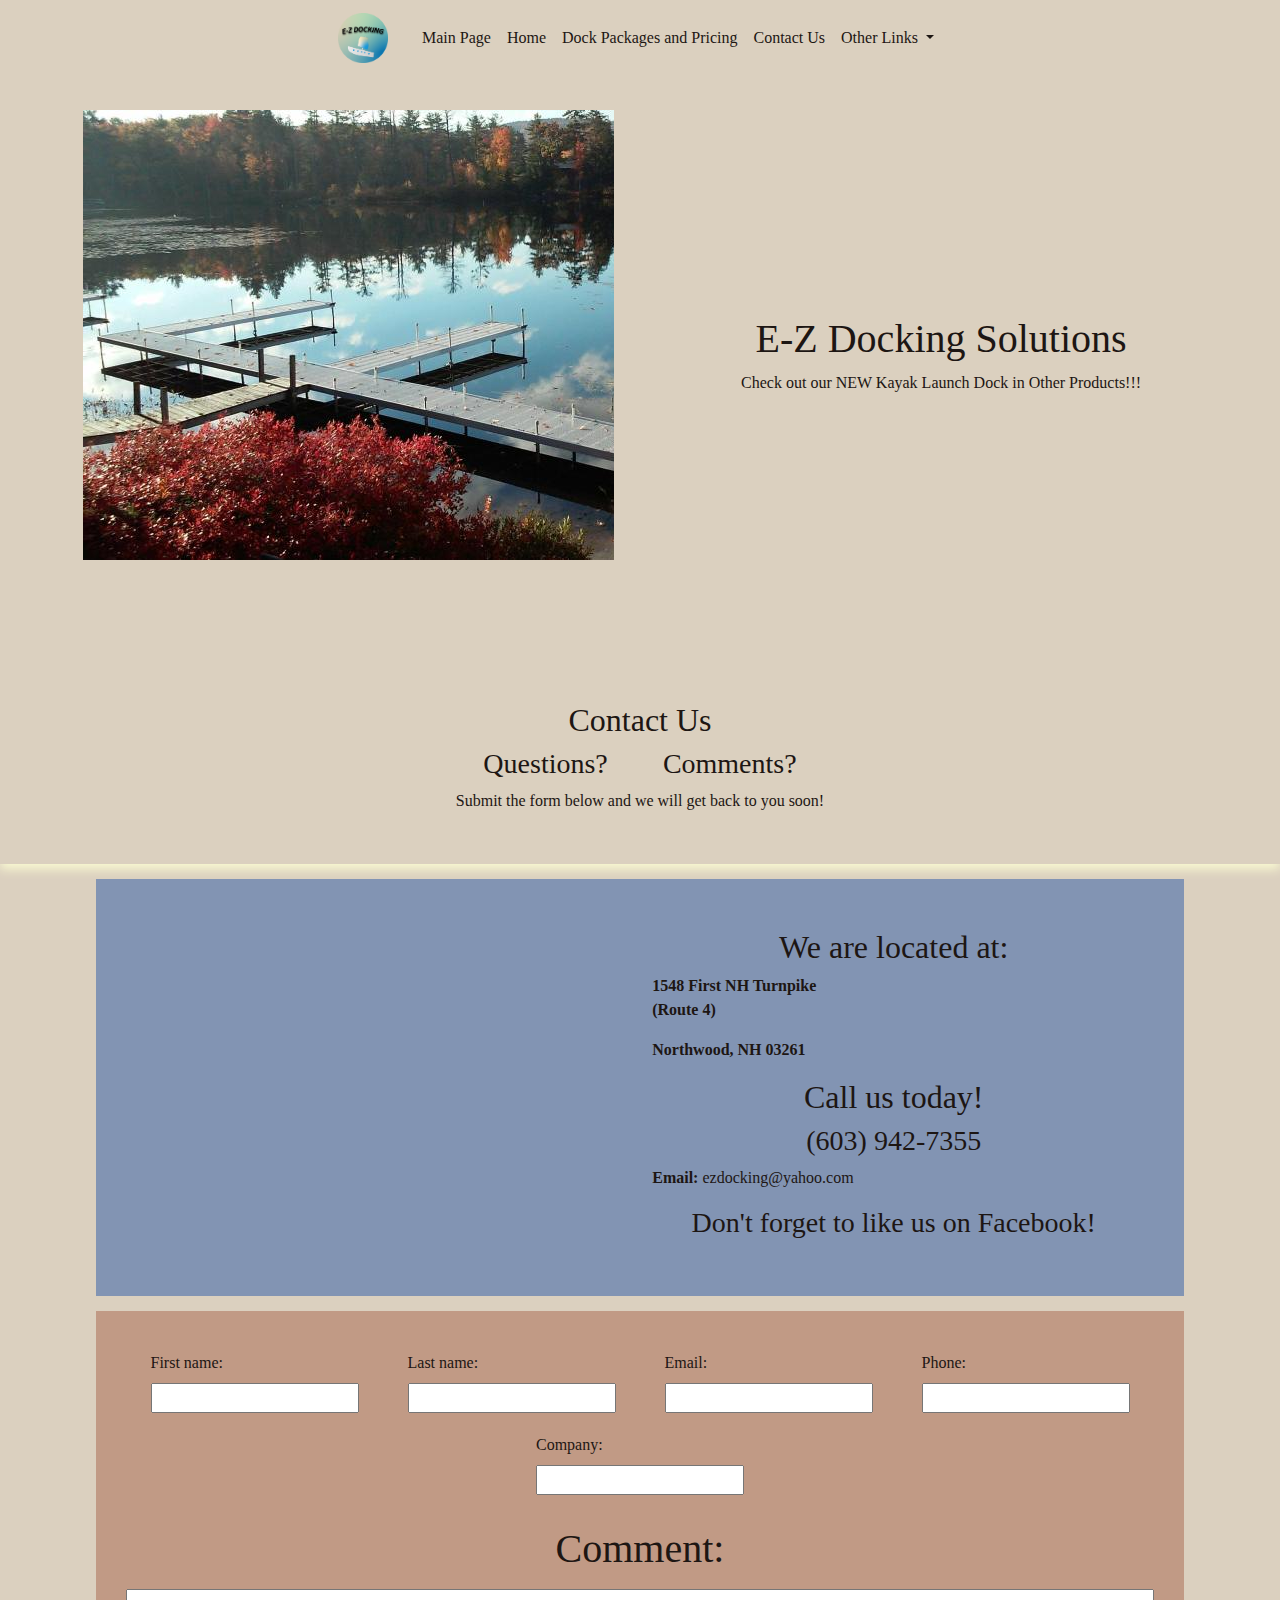
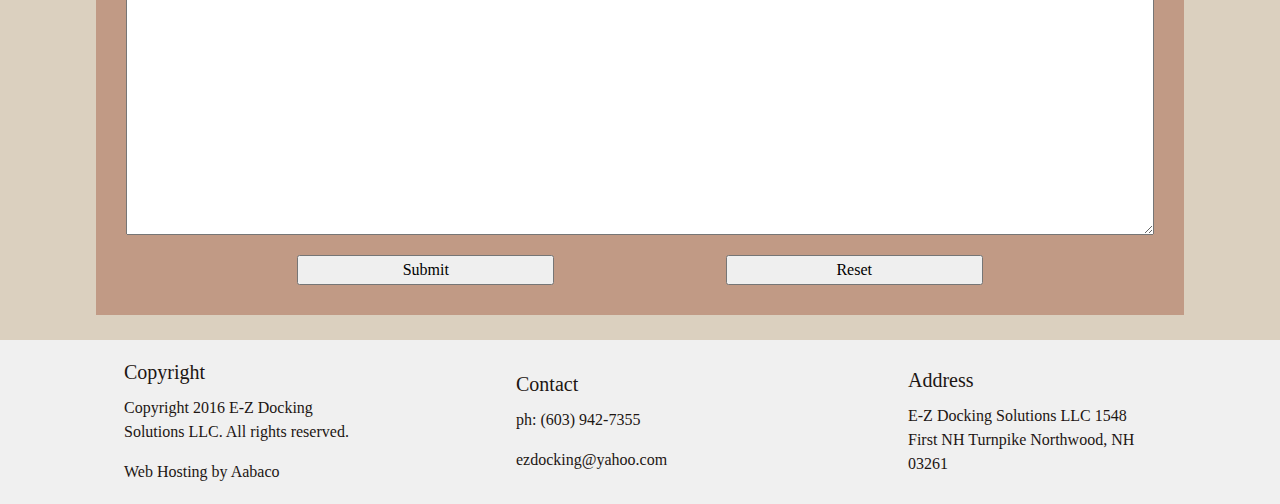
==== pages/contact/contact.html @ b24d6354 "changes to some pages" ====
<!DOCTYPE html>
<html lang="en">

<head>
    <meta charset="UTF-8">
    <meta http-equiv="X-UA-Compatible" content="IE=edge">
    <meta name="viewport" content="width=device-width, initial-scale=1.0">
    <title>E-Z Docking Solutions LLC - Home</title>

    <link rel="icon" href="../../img/EZIcon.png">

    <link rel="stylesheet" href="https://maxcdn.bootstrapcdn.com/bootstrap/4.0.0/css/bootstrap.min.css" integrity="sha384-Gn5384xqQ1aoWXA+058RXPxPg6fy4IWvTNh0E263XmFcJlSAwiGgFAW/dAiS6JXm" crossorigin="anonymous">
    <link rel="stylesheet" href="css/contact.css">
    <script src="js/contact.js"></script>

    <script src="https://smtpjs.com/v3/smtp.js"></script>
</head>

<body>
    <!--NavBar-->
    <nav class="navbar fixed-top navbar-expand-lg justify-content-center">
        <a class="navbar-brand" href="#"><img src="../../img/EZIcon.png" alt="EZ Icon"></a>
        <button class="navbar-toggler" type="button" data-toggle="collapse" data-target="#navbarNavDropdown" aria-controls="navbarNavDropdown" aria-expanded="false" aria-label="Toggle navigation">
            <span class="navbar-toggler-icon"></span>
        </button>
        <div class="collapse navbar-collapse justify-content-around" id="navbarNavDropdown" style="flex-grow: 0;">
            <ul class="navbar-nav">
                <li class="nav-item">
                    <a class="nav-link" href="../../index.html">Main Page</a>
                </li>
                <li class="nav-item active">
                    <a class="nav-link" href="../../index.html">Home <span class="sr-only">(current)</span></a>
                </li>
                <li class="nav-item">
                    <a class="nav-link" href="../../pages/price/price.html">Dock Packages and Pricing</a>
                </li>
                <li class="nav-item">
                    <a class="nav-link" href="../../pages/contact/contact.html">Contact Us</a>
                </li>
                <li class="nav-item dropdown">
                    <a class="nav-link dropdown-toggle" href="#" id="navbarDropdownMenuLink" data-toggle="dropdown" aria-haspopup="true" aria-expanded="false">
                        Other Links
                    </a>
                    <div class="dropdown-menu" aria-labelledby="navbarDropdownMenuLink">
                        <a class="dropdown-item" href="../../pages/sureStep/sureStep.html">Sure-Step</a>
                        <a class="dropdown-item" href="../../pages/partsAcessories/partsAccessories.html">Dock Parts and Accessories</a>
                        <a class="dropdown-item" onclick="warranty()">Warranty</a>
                        <a class="dropdown-item" href="/pages/testimonialFeedback../../testimonialFeedback.html">Testimonials and Feedback</a>
                    </div>
                </li>
            </ul>
        </div>
    </nav>

    <!--Warranty Pop-up-->
    <div id="surround" onclick="surround()">
        <div id="warranty">
            <h2>Warranty</h2>
            <div id="warrantyText">
                E-Z Docking Solutions LLC warranties all E-Z Docking Solutions brand docks purchased new by the original owner to be free from defects in the aluminum structure and welds for a period of 15 years. E-Z Docking Solutions LLC will at its option, repair or replace, without charge, or allow credit for any such goods found on examination by E-Z Docking Solutions to be defective under normal use and service, provided E-Z Docking Solutions is promptly notified in writing upon discovery of such defects. The buyers remedies with respect to defective goods shall be exclusively limited as provided above, and in no event shall E-Z Docking Solutions be liable for incidental or consequential damages of any nature. All repair work must be done by E-Z Docking Solutions. This warranty does not cover damage caused by improper use, installation, removal, overloading accident, neglect or harmful alterations or repairs made by others, damage by snow or ice, fallen trees, boat collisions, electrolysis, severe weather conditions, acts of war, and all acts of God.
            </div>
            <h3>E-Z Docking Solutions, LLC</h3>
        </div>
    </div>

    <!--Main Content-->
    <div id="mainContent">

        <!--Welcome Section-->
        <div id="welcome">

            <div id="imageHolder">
                <img src="../../img/Twin_Tamarack.jpg" alt="Background for the Main Dock Image">
            </div>

            <div id="welcomeText">
                <h1>E-Z Docking Solutions</h1>
                <p>Check out our NEW Kayak Launch Dock in Other Products!!!</p>
            </div>

            <div id="intro" style="text-align: center;">
                <h2>Contact Us</h2>
                <div style="display: flex; flex-wrap: wrap;width: 100%;justify-content: space-around;">
                    <h3>Questions?</h3><h3>Comments?</h3>
                </div>
                <p>Submit the form below and we will get back to you soon!</p>
            </div>

        </div>

        <!--Map Section-->
        <div class="box">
            <div class="boxImage" style="width: auto !important">
                <iframe src="https://www.google.com/maps/embed?pb=!1m18!1m12!1m3!1d2907.3945035918505!2d-71.27120194377032!3d43.22218776125185!2m3!1f0!2f0!3f0!3m2!1i1024!2i768!4f13.1!3m3!1m2!1s0x89e263e3e29caba7%3A0x72725f9119bd6e14!2sEZ%20Docking%20Solutions!5e0!3m2!1sen!2sus!4v1646513343921!5m2!1sen!2sus" width="450" height="350" style="border:0;" allowfullscreen="" loading="lazy"></iframe>
            </div>

            <div class="boxText" style="width: 48% !important;">
                <h2>We are located at:</h2>
                <p><b>1548 First NH Turnpike<br>(Route 4)</b></p>
                <p><b>Northwood, NH 03261</b></p>
                <h2>Call us today!</h2>
                <h3>(603) 942-7355</h3>
                <p><b>Email:</b> <a href="mailto:ezdocking@yahoo.com">ezdocking@yahoo.com</a></p>
                <h3>Don't forget to like us on <a href="https://www.facebook.com/E-Z-Docking-Solutions-110275449034725/">Facebook!</a> </h3>
            </div>
        </div>

        <!--Comment Submition Section-->
        <div class="box" id="commentSect">
            <form>
                <div style="display: flex;flex-wrap: wrap;flex-direction: row;justify-content: space-around;">
                    <div style="display: grid;">
                        <label for="fname">First name:</label>
                        <input id="fname" type="text" id="fname" name="fname" required="true">
                    </div>
                    <div style="display: grid;">
                        <label for="lname">Last name:</label>
                        <input id="lname" type="text" id="lname" name="lname" required="true">
                    </div>
                    <div style="display: grid;">
                        <label for="email">Email:</label>
                        <input id="email" type="email" id="email" name="email" required="true">
                    </div>
                    <div style="display: grid;">
                        <label for="phone">Phone:</label>
                        <input id="tel" type="tel" id="phone" name="phone" pattern="[0-9]{3}-[0-9]{2}-[0-9]{3}">
                    </div>
                    <div style="display: grid;">
                        <label for="company">Company:</label>
                        <input id="company" type="text" id="company" name="company">
                    </div>
                </div>
                <div style="display: grid;text-align: center;">
                    <label for="comment"><h1>Comment:</h1></label>
                    <textarea id="comment" name="comment" cols="30" rows="10" required="true"></textarea>
                </div>
                <div style="display:flex;flex-wrap: wrap;justify-content: space-evenly;align-items: center;">
                    <input onclick="SubmitFeedback()" id="submit" name="submit" style="width:25%" type="submit" value="Submit">
                    <input onclick="ResetFeedback()" id="reset" name="reset" style="width:25%" type="button" value="Reset">
                </div>
            </form>
        </div>

    </div>

    <!--Footer-->
    <div id="footer">
        <div class="card" style="width: 18rem; border: none; background-color: inherit;">
            <div class="card-body">
                <h5 class="card-title">Copyright</h5>
                <p class="card-text">Copyright 2016 E-Z Docking Solutions LLC. All rights reserved.</p>
                <a href="http://nhdocks.com/home#:~:text=Web%20Hosting%20by%20Aabaco" class="card-link">Web Hosting by Aabaco</a>
            </div>
        </div>
        <div class="card" style="width: 18rem; border: none; background-color: inherit;">
            <div class="card-body">
                <h5 class="card-title">Contact</h5>
                <p class="card-text">ph: (603) 942-7355</p>
                <a href="mailto:ezdocking@yahoo.com" class="card-link">ezdocking@yahoo.com</a>
            </div>
        </div>
        <div class="card" style="width: 18rem; border: none; background-color: inherit;">
            <div class="card-body">
                <h5 class="card-title">Address</h5>
                <p class="card-text">E-Z Docking Solutions LLC 1548 First NH Turnpike Northwood, NH 03261</p>
            </div>
        </div>
    </div>



</body>

</html>
---- pages/contact/css/contact.css ----
body {
    font-family: “Playfair Display”, “Didot”, "Times New Roman", Times, serif;

    color: #1d1613;

    background-color: #dbd0bf;

    scroll-behavior: smooth;
    overscroll-behavior: none;
}

a {
    color: #1d1613;
    text-decoration: none;
}

a:hover {
    color: rgb(68, 68, 68);
}

nav.navbar {
    background-color: #ebebeb;
    animation: navBarColor1 1s ease;
}

nav.navbar:hover {
    background-color: #dbd0bf;
    animation: navBarColor 1s ease;
}

@keyframes navBarColor {
    from {
        background-color: #ebebeb;
    }

    to {
        background-color: #dbd0bf;
        ;
    }
}

@keyframes navBarColor1 {
    from {
        background-color: #dbd0bf;
    }

    to {
        background-color: #ebebeb;
    }
}

nav img {
    width: 50px;
    transition: width 0.5s ease;

    margin-right: 10px;
}

nav.navbar img:hover {
    width: 75px;
}

div#surround {
    width:100vw;
    height:100vh;

    background-color: #0000005e;

    z-index: 10;
    display: none;

    position: fixed;
}

div#warranty {

    padding: 10px;
    width: 70vw;
    display: none;
    opacity: 0;
    transition: opacity ease 1s;
    position: fixed;
    transform: translate(15vw,15vh);
    text-align: center;
    background-color: #d7f3f3;
    z-index: 11;
    border-radius: 15px;

}

div#warrantyText {
    padding: 15px;
    margin: 10px;
    text-align: justify;
    background-color: #ffffff3d;
    border-radius: 15px;
    box-shadow: 0px 0px 20px 5px lightsteelblue;
}


div#mainContent {
    display: grid;
    justify-items: center;

    margin-top: 50px;
}

div#welcome {

    padding: 25px;

    display: flex;
    text-align: center;
    flex-wrap: wrap;
    justify-content: space-around;
    align-items: center;

    height: 100%;
    width: 100%;

    background-color: rgb(219 208 191);
    box-shadow: 0px 5px 10px lightgoldenrodyellow;
}

div#welcome div#welcomeText {
    text-align: center;
    display: flex;
    flex-direction: column;
    align-items: center;

    width: 47vw;
    transition: width 0.5s ease;
}

div#welcome div#welcomeText h1 {

    width: 100%;
}

div#welcome div#welcomeText p {
    text-align: center;
}

div#welcome div#imageHolder {
    width: 45vw;
    height: 45vw;
    padding-top: 35px;
    padding-left: 45px;
    transition: width 0.5s ease;

    display: flex;
    justify-content: start;

    overflow: hidden;

    position: relative;
}

div#welcome div#imageHolder:hover {
    width: 60vw;
}

#imageHolder:hover ~ #welcomeText {
    width: 35vw;
}

div#welcome div#intro {
    padding-top: 25px;
    padding-bottom: 10px;
    margin-top: 25px;


}

div#welcome div#imageHolder img {
    max-width: 75vw;

    position: absolute;
}

div#footer {
    display: flex;
    flex-wrap: wrap;
    align-items: center;
    width: 100vw;
    height: max-content;
    justify-content: space-evenly;
    background-color: rgb(240, 240, 240) !important;

    margin-top: 25px;
}

div.box {
    display: flex;
    flex-wrap: wrap;
    justify-content: space-around;
    align-items: center;

    margin-top: 15px;

    background-color: #8294b3;

    width: 85%;
    padding: 20px;
}

div.box img {
    width: 100%;
}

div.box div.boxImage {
    width: auto;
    transition: width 0.5s ease;
}

div.box div.boxImage:hover {
    width: 55vw;
}

div.box div.boxText {
    width: 50vw;

    transition: width 0.5s ease;
}

.boxImage:hover ~ .boxText {
    width: 42vw;
}

div.box div {

    padding: 10px;
}

div.box div h2,
h3 {
    text-align: center;
}

div#commentSect {
    background-color: #c19a85;
}

form {
    width:100%;
}


@media screen and (max-width: 1000px) {
    div#welcome div#imageHolder {
        width: 75vw;
        height: 50vw;
    }

    div.box div.boxImage {
        width: 95vw;
    }

    div.box div.boxText {
        width: auto;
    }


}
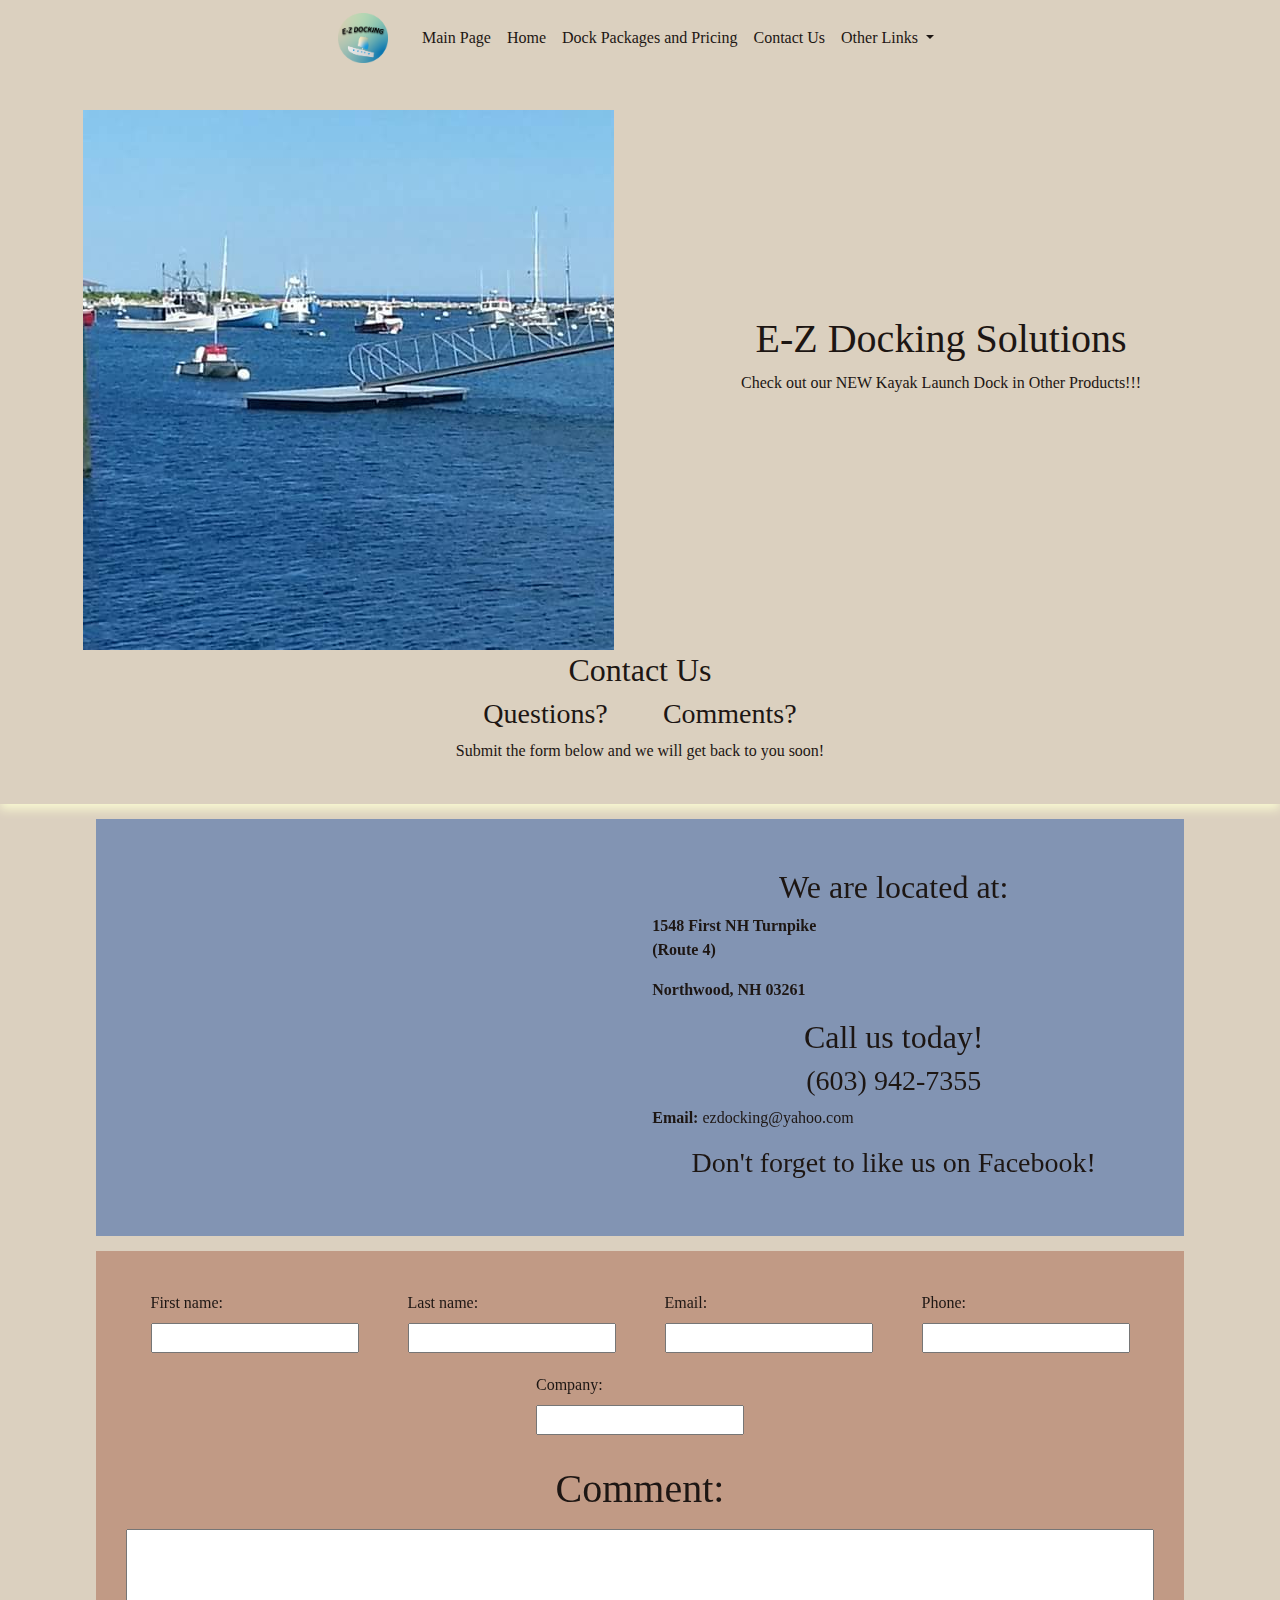
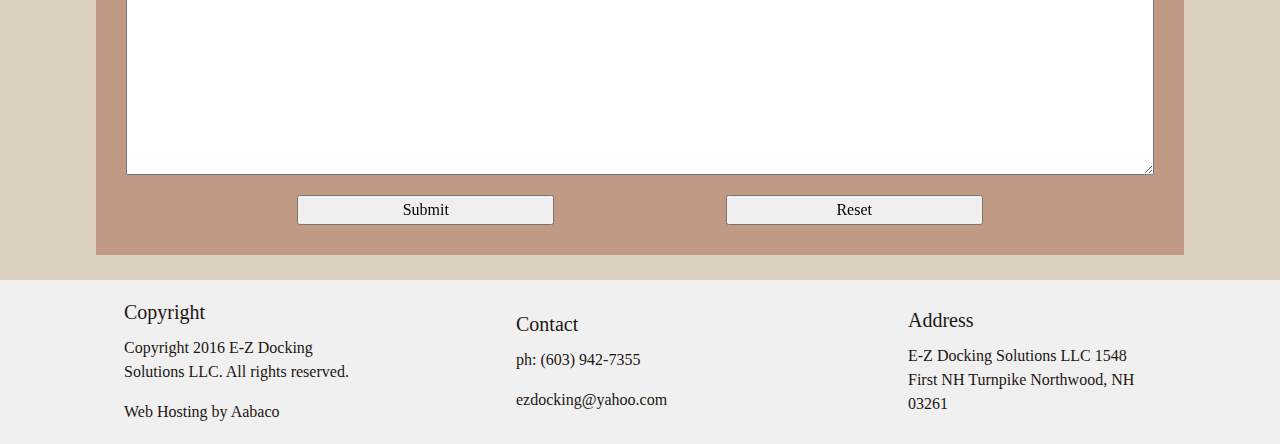
==== commit 1d595728: "adding images" ====
--- a/pages/contact/contact.html
+++ b/pages/contact/contact.html
@@ -70,7 +70,7 @@
         <div id="welcome">
 
             <div id="imageHolder">
-                <img src="../../img/Twin_Tamarack.jpg" alt="Background for the Main Dock Image">
+                <img src="../../img/Shore.jpg" alt="Background for the Main Dock Image">
             </div>
 
             <div id="welcomeText">
@@ -167,7 +167,9 @@
         </div>
     </div>
 
-
+    <script src="https://code.jquery.com/jquery-3.2.1.slim.min.js" integrity="sha384-KJ3o2DKtIkvYIK3UENzmM7KCkRr/rE9/Qpg6aAZGJwFDMVNA/GpGFF93hXpG5KkN" crossorigin="anonymous"></script>
+    <script src="https://cdnjs.cloudflare.com/ajax/libs/popper.js/1.12.9/umd/popper.min.js" integrity="sha384-ApNbgh9B+Y1QKtv3Rn7W3mgPxhU9K/ScQsAP7hUibX39j7fakFPskvXusvfa0b4Q" crossorigin="anonymous"></script>
+    <script src="https://maxcdn.bootstrapcdn.com/bootstrap/4.0.0/js/bootstrap.min.js" integrity="sha384-JZR6Spejh4U02d8jOt6vLEHfe/JQGiRRSQQxSfFWpi1MquVdAyjUar5+76PVCmYl" crossorigin="anonymous"></script>
 
 </body>
 
--- a/pages/contact/css/contact.css
+++ b/pages/contact/css/contact.css
@@ -164,14 +164,6 @@
     width: 35vw;
 }
 
-div#welcome div#intro {
-    padding-top: 25px;
-    padding-bottom: 10px;
-    margin-top: 25px;
-
-
-}
-
 div#welcome div#imageHolder img {
     max-width: 75vw;
 
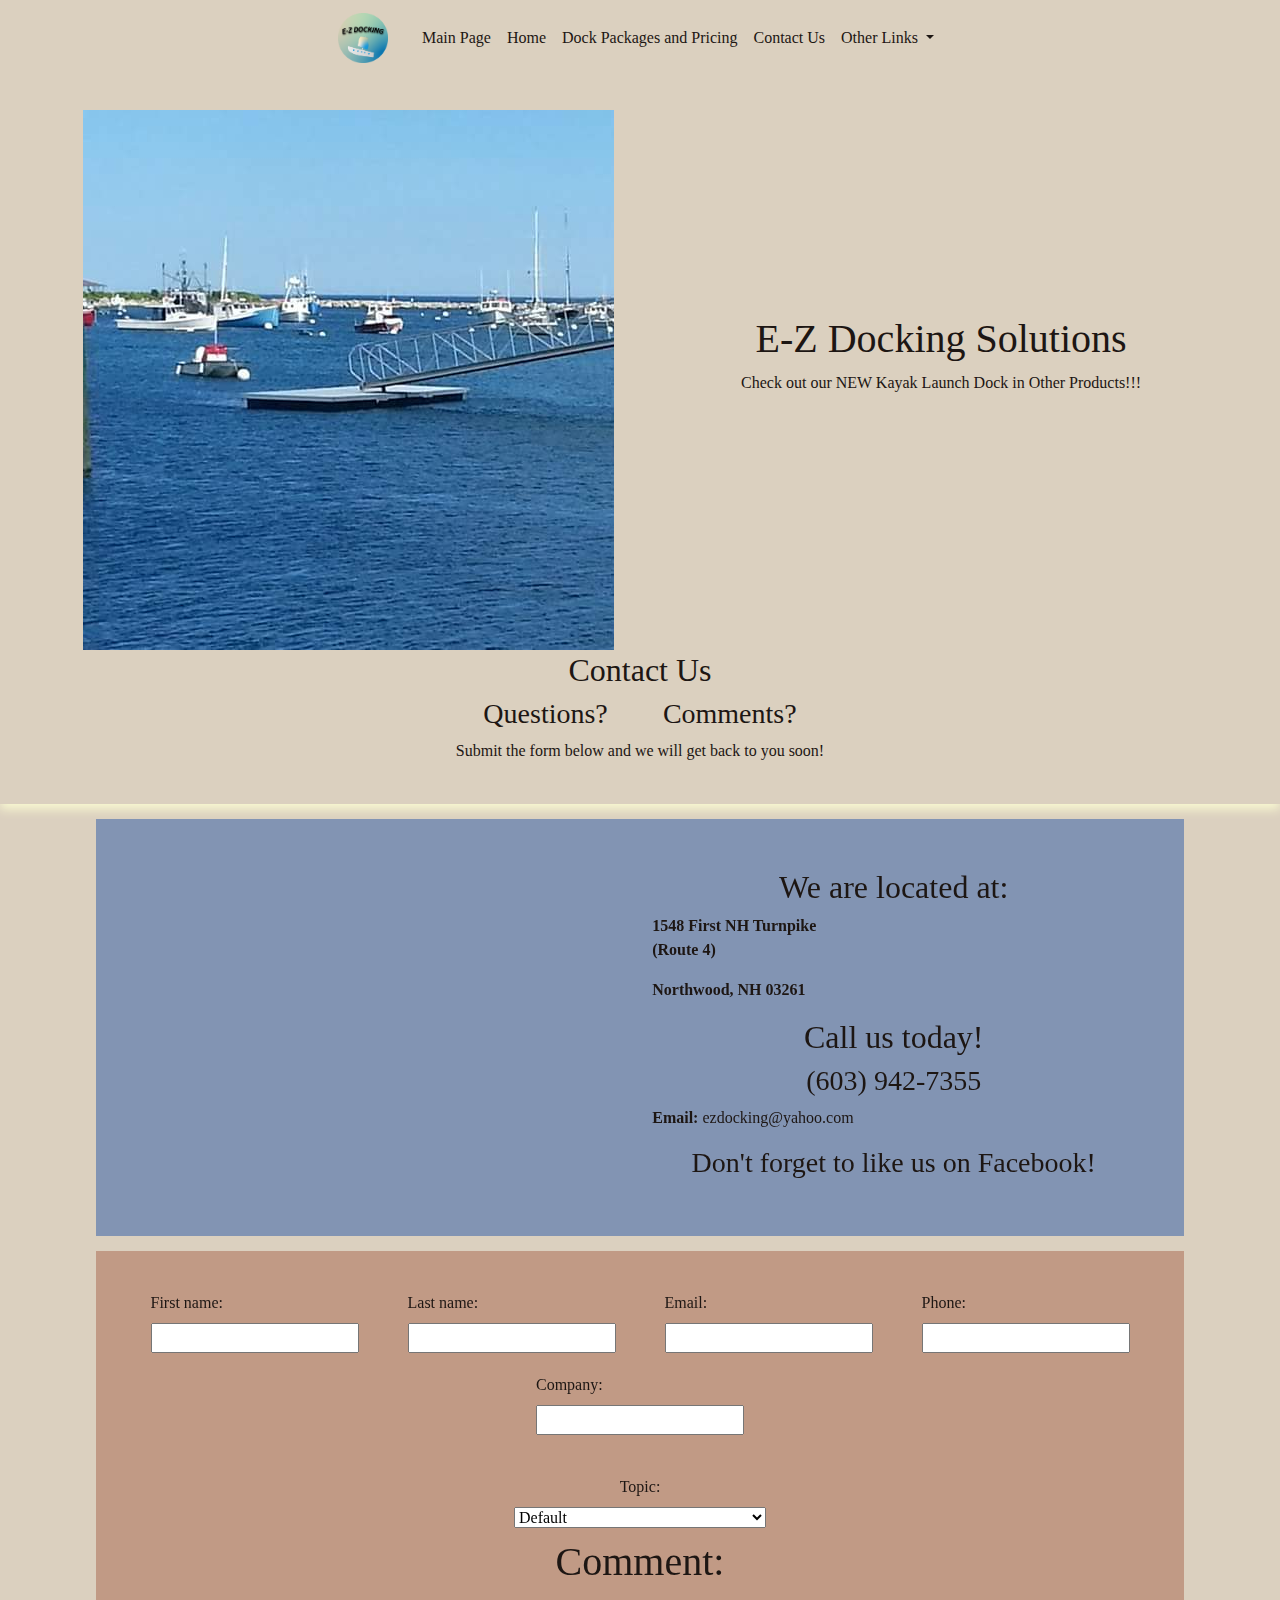
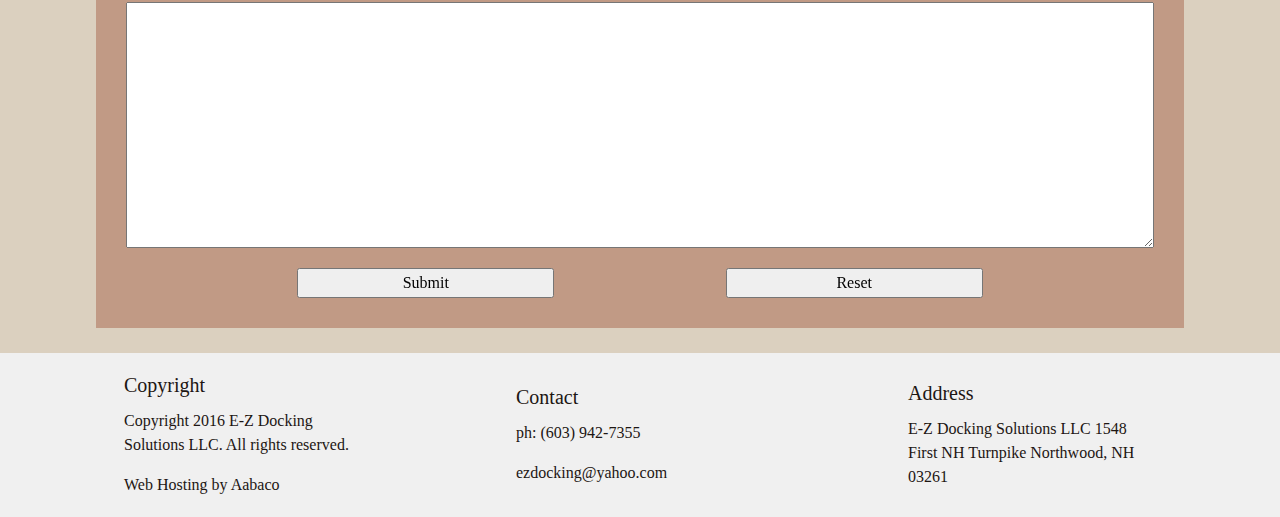
==== commit 1f320687: "final edits" ====
--- a/pages/contact/contact.html
+++ b/pages/contact/contact.html
@@ -131,6 +131,15 @@
                     </div>
                 </div>
                 <div style="display: grid;text-align: center;">
+                    <div style="display: grid;justify-items: center;">
+                        <label for="topic">Topic:</label>
+                        <select id="topic" type="" name="topic" style="width: 25%;">
+                            <option value="default">Default</option>
+                            <option value="return">Returns</option>
+                            <option value="price">Pricing</option>
+                            <option value="date">Date</option>
+                        </select>
+                    </div>
                     <label for="comment"><h1>Comment:</h1></label>
                     <textarea id="comment" name="comment" cols="30" rows="10" required="true"></textarea>
                 </div>
